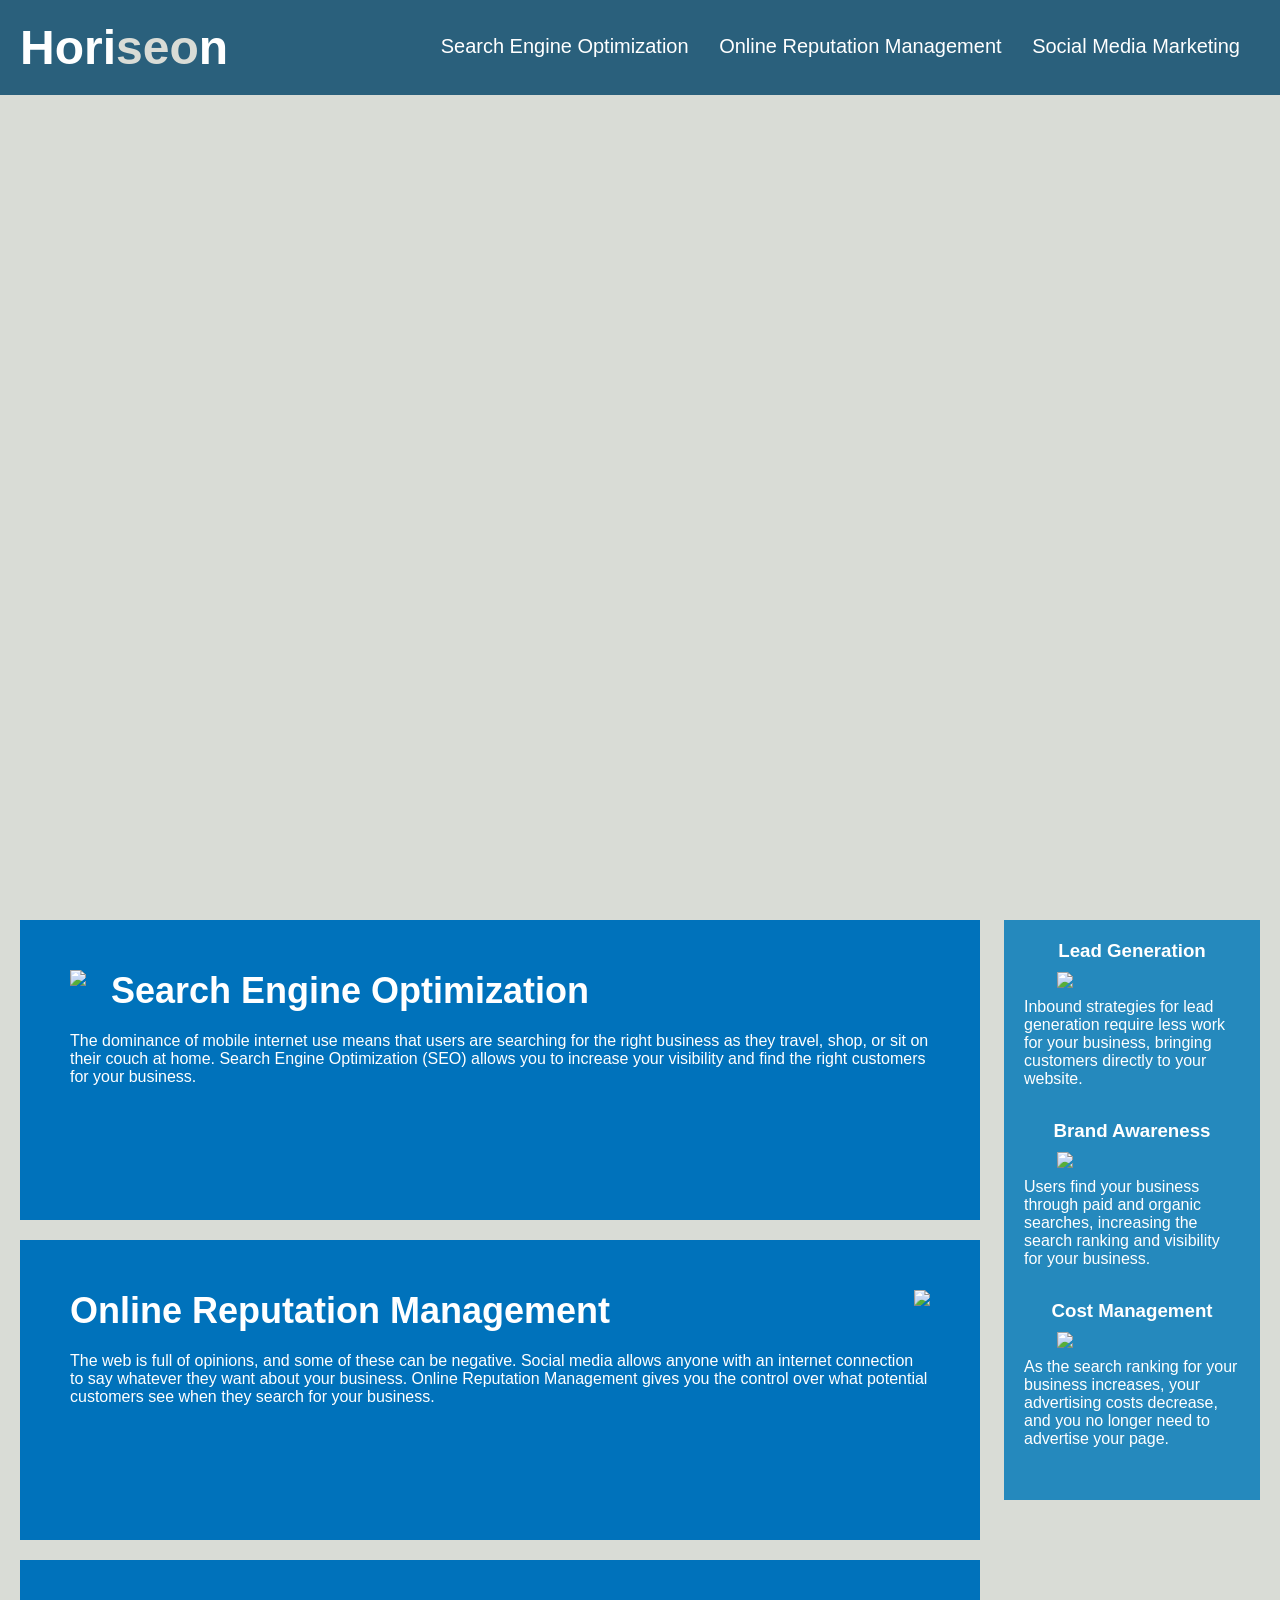
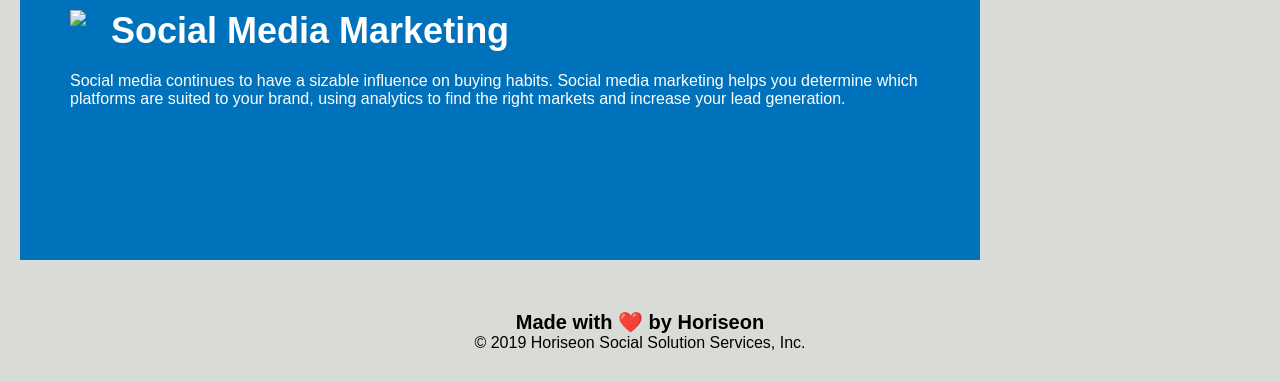
==== Develop/index.html @ 7d1b4bed "added comments spacing css and html out, changed some html semantics" ====
<!DOCTYPE html>
<html lang="en-us">

<head>
    <meta charset="UTF-8" />
    <link rel="stylesheet" href="./assets/css/style.css">
    <title>website</title>
</head>

<body>
    <!-- Header Start -->
    <div class="header">
        <h1>Hori<span class="seo">seo</span>n</h1>
        <nav>
            <ul>

                <li><a href="#search-engine-optimization">Search Engine Optimization</a></li>

                <li><a href="#online-reputation-management">Online Reputation Management</a></li>

                <li><a href="#social-media-marketing">Social Media Marketing</a></li>

            </ul>
        </nav>
    </div>
    <!-- Header End -->

    <!-- Hero Start -->
    <div class="hero"></div>
    <!-- Hero End -->

    <!-- Content Cards Start -->
    <div class="content">
        <div class="search-engine-optimization">
            <img src="./assets/images/search-engine-optimization.jpg" class="float-left" />
            <h2>Search Engine Optimization</h2>
            <p>
                The dominance of mobile internet use means that users are searching for the right business as they travel, shop, or sit on their couch at home. Search Engine Optimization (SEO) allows you to increase your visibility and find the right customers for your business.
            </p>
        </div>
        <div id="online-reputation-management" class="online-reputation-management">
            <img src="./assets/images/online-reputation-management.jpg" class="float-right" />
            <h2>Online Reputation Management</h2>
            <p>
                The web is full of opinions, and some of these can be negative. Social media allows anyone with an internet connection to say whatever they want about your business. Online Reputation Management gives you the control over what potential customers see when they search for your business.
            </p>
        </div>
        <div id="social-media-marketing" class="social-media-marketing">
            <img src="./assets/images/social-media-marketing.jpg" class="float-left" />
            <h2>Social Media Marketing</h2>
            <p>
                Social media continues to have a sizable influence on buying habits. Social media marketing helps you determine which platforms are suited to your brand, using analytics to find the right markets and increase your lead generation.
            </p>
        </div>
    </div>
    <!-- Content Cards End -->

    <!-- Content Column Starts -->
    <div class="benefits">
        <div class="benefit-lead">
            <h3>Lead Generation</h3>
            <img src="./assets/images/lead-generation.png" />
            <p>
                Inbound strategies for lead generation require less work for your business, bringing customers directly to your website.
            </p>
        </div>
        <div class="benefit-brand">
            <h3>Brand Awareness</h3>
            <img src="./assets/images/brand-awareness.png" />
            <p>
                Users find your business through paid and organic searches, increasing the search ranking and visibility for your business.
            </p>
        </div>
        <div class="benefit-cost">
            <h3>Cost Management</h3>
            <img src="./assets/images/cost-management.png"></img>
            <p>
                As the search ranking for your business increases, your advertising costs decrease, and you no longer need to advertise your page.
            </p>
        </div>
    </div>
    <!-- Content Colum Ends -->

    <!-- Footer Starts -->
    <div class="footer">
        <h2>Made with ❤️️ by Horiseon</h2>
        <p>
            &copy; 2019 Horiseon Social Solution Services, Inc.
        </p>
    </div>
    <!-- Footer Ends -->
</body>

</html>
---- Develop/assets/css/style.css ----
* {
    box-sizing: border-box;
    padding: 0;
    margin: 0;
}

:root {
    --white: #ffffff;
    --main-font: 'Gill Sans', 'Gill Sans MT', Calibri, 'Trebuchet MS', sans-serif;
    --branding-font: 'Trebuchet MS', 'Lucida Sans Unicode', 'Lucida Grande', 'Lucida Sans', Arial, sans-serif;
}

body {
    background-color: #d9dcd6;
}

/* Header Style Start */
.header {
    padding: 20px;
    font-family: var(--branding-font);
    background-color: #2a607c;
    color: var(--white);
}

.header h1 {
    display: inline-block;
    font-size: 48px;
}

.header h1 .seo {
    color: #d9dcd6;
}

.header nav {
    padding-top: 15px;
    margin-right: 20px;
    float: right;
    font-family: var(--main-font);
    font-size: 20px;
}

.header nav ul {
    list-style-type: none;
}

.header nav ul li {
    display: inline-block;
    margin-left: 25px;
}
/* Header Style Ends */

a {
    color: var(--white);
    text-decoration: none;
}

p {
    font-size: 16px;
}

/* Hero Style Starts */
.hero {
    height: 800px;
    width: 100%;
    margin-bottom: 25px;
    background-image: url("../images/digital-marketing-meeting.jpg");
    background-size: cover;
    background-position: center;
}
/* Hero Style Ends */

.float-left {
    float: left;
    margin-right: 25px;
}

.float-right {
    float: right;
    margin-left: 25px;
}

.content {
    width: 75%;
    display: inline-block;
    margin-left: 20px;
}

.benefits {
    margin-right: 20px;
    padding: 20px;
    clear: both;
    float: right;
    width: 20%;
    height: 100%;
    font-family: var(--main-font);
    background-color: #2589bd;
}

.benefit-lead {
    margin-bottom: 32px;
    color: var(--white);
}

.benefit-brand {
    margin-bottom: 32px;
    color: var(--white);
}

.benefit-cost {
    margin-bottom: 32px;
    color: var(--white);
}

.benefit-lead h3 {
    margin-bottom: 10px;
    text-align: center;
}

.benefit-brand h3 {
    margin-bottom: 10px;
    text-align: center;
}

.benefit-cost h3 {
    margin-bottom: 10px;
    text-align: center;
}

.benefit-lead img {
    display: block;
    margin: 10px auto;
    max-width: 150px;
}

.benefit-brand img {
    display: block;
    margin: 10px auto;
    max-width: 150px;
}

.benefit-cost img {
    display: block;
    margin: 10px auto;
    max-width: 150px;
}

.search-engine-optimization {
    margin-bottom: 20px;
    padding: 50px;
    height: 300px;
    font-family: var(--main-font);
    background-color: #0072bb;
    color: var(--white);
}

.online-reputation-management {
    margin-bottom: 20px;
    padding: 50px;
    height: 300px;
    font-family: var(--main-font);
    background-color: #0072bb;
    color: var(--white);
}

.social-media-marketing {
    margin-bottom: 20px;
    padding: 50px;
    height: 300px;
    font-family: var(--main-font);
    background-color: #0072bb;
    color: var(--white);
}

.search-engine-optimization img {
    max-height: 200px;
}

.online-reputation-management img {
    max-height: 200px;
}

.social-media-marketing img {
    max-height: 200px;
}

.search-engine-optimization h2 {
    margin-bottom: 20px;
    font-size: 36px;
}

.online-reputation-management h2 {
    margin-bottom: 20px;
    font-size: 36px;
}

.social-media-marketing h2 {
    margin-bottom: 20px;
    font-size: 36px;
}

.footer {
    padding: 30px;
    clear: both;
    font-family: var(--branding-font);
    text-align: center;
}

.footer h2 {
    font-size: 20px;
}
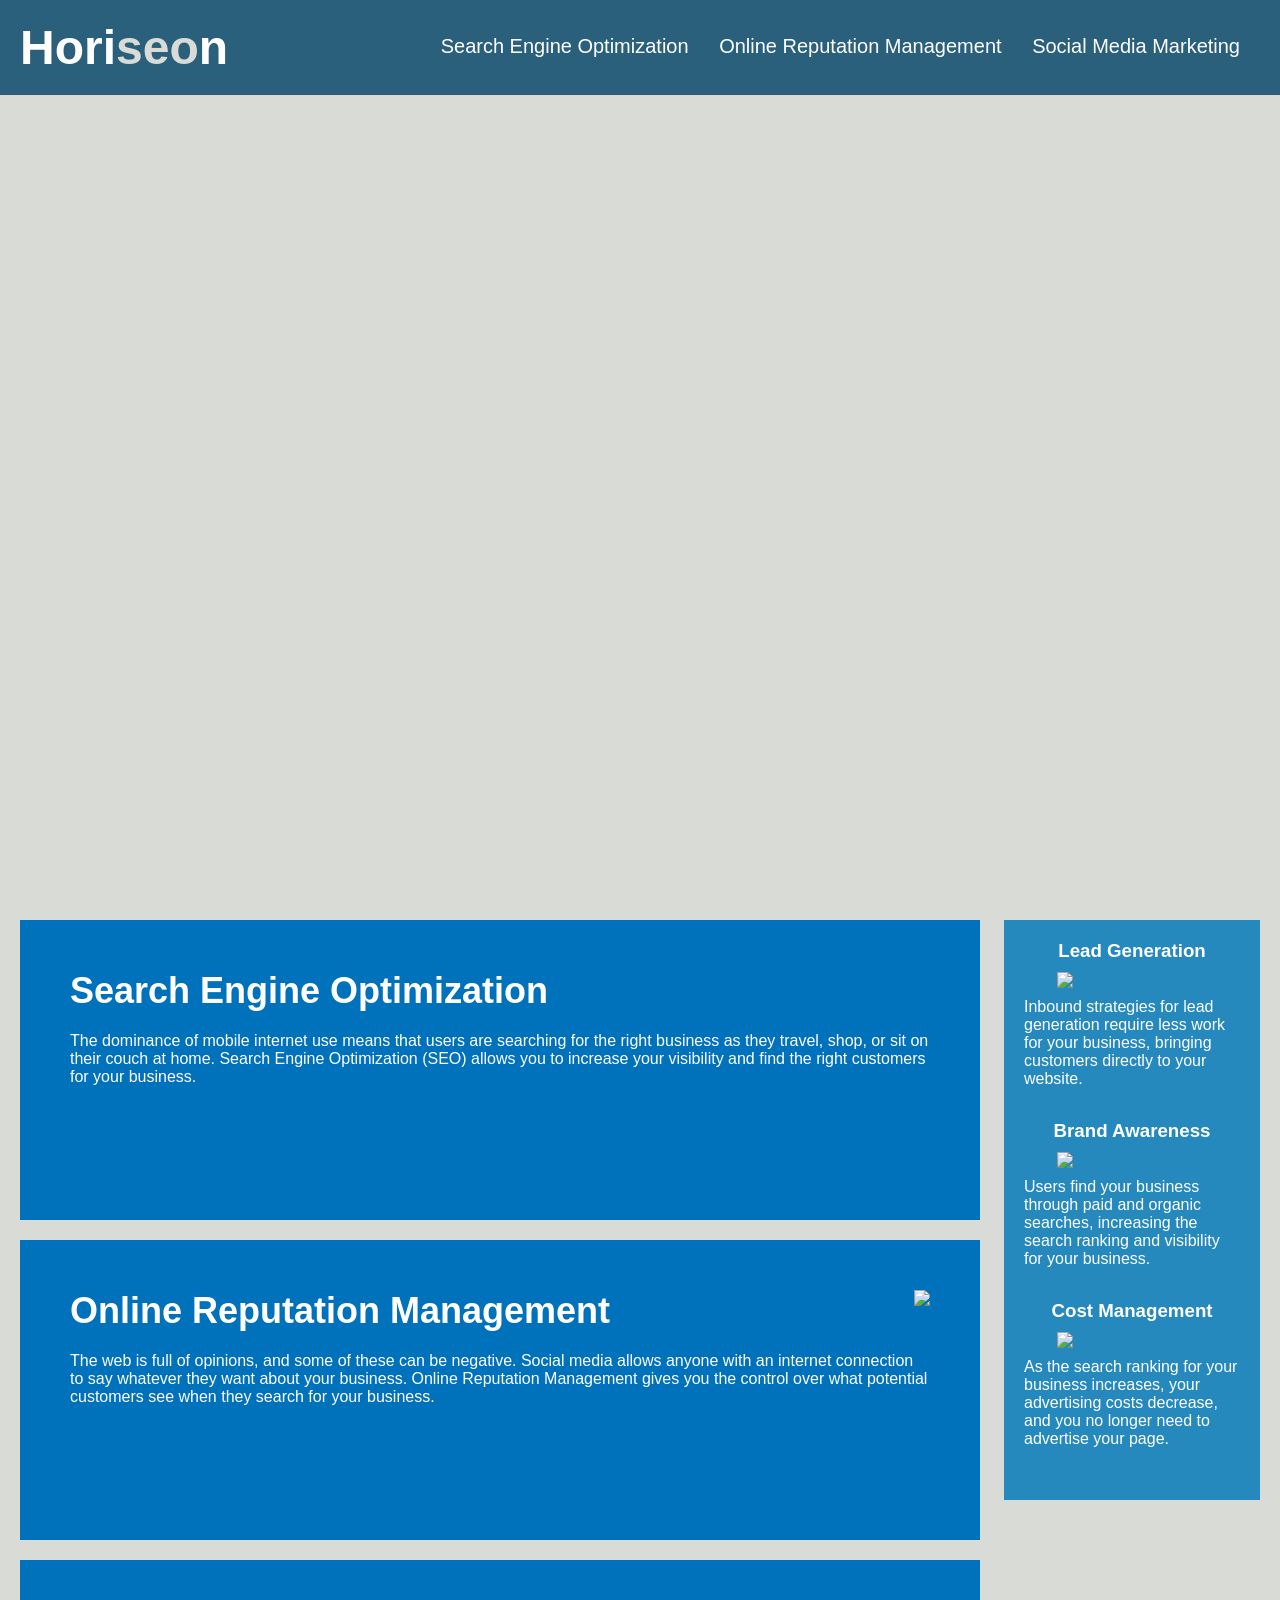
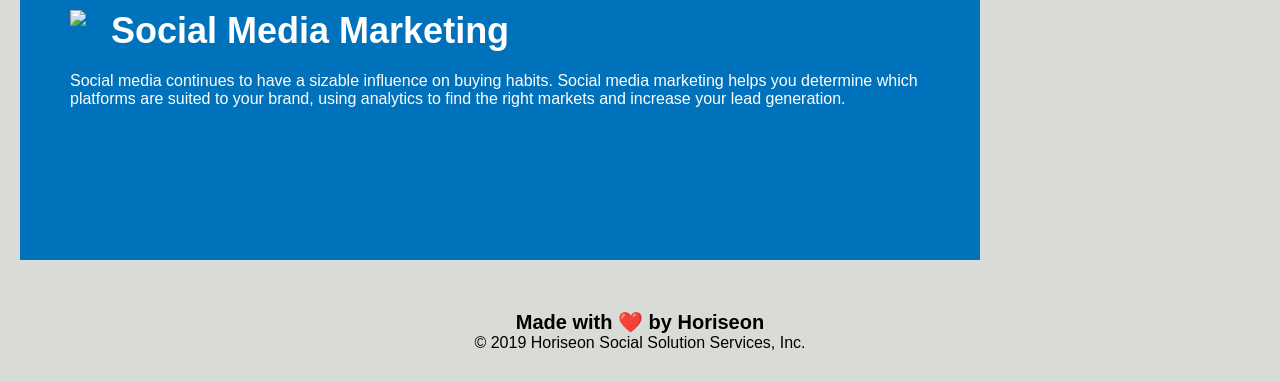
==== commit 58f0aea7: "Changing title to more descriptive useful title and fixing SEO id link to propely link to seo conten" ====
--- a/Develop/index.html
+++ b/Develop/index.html
@@ -4,25 +4,27 @@
 <head>
     <meta charset="UTF-8" />
     <link rel="stylesheet" href="./assets/css/style.css">
-    <title>website</title>
+    <title>Horiseon - Marketing and Search Engine Optimization</title>
 </head>
 
 <body>
     <!-- Header Start -->
-    <div class="header">
+    <header class="header">
         <h1>Hori<span class="seo">seo</span>n</h1>
         <nav>
             <ul>
-
-                <li><a href="#search-engine-optimization">Search Engine Optimization</a></li>
-
-                <li><a href="#online-reputation-management">Online Reputation Management</a></li>
-
-                <li><a href="#social-media-marketing">Social Media Marketing</a></li>
-
+                <li>
+                    <a href="#search-engine-optimization">Search Engine Optimization</a>
+                </li>
+                <li>
+                    <a href="#online-reputation-management">Online Reputation Management</a>
+                </li>
+                <li>
+                    <a href="#social-media-marketing">Social Media Marketing</a>
+                </li>
             </ul>
         </nav>
-    </div>
+    </header>
     <!-- Header End -->
 
     <!-- Hero Start -->
@@ -30,9 +32,9 @@
     <!-- Hero End -->
 
     <!-- Content Cards Start -->
-    <div class="content">
-        <div class="search-engine-optimization">
-            <img src="./assets/images/search-engine-optimization.jpg" class="float-left" />
+    <section class="content">
+        <div id="search-engine-optimization" class="search-engine-optimization">
+            <img src="./assets/images/search-engine-optimization.jpg" alt="" class="float-left" />
             <h2>Search Engine Optimization</h2>
             <p>
                 The dominance of mobile internet use means that users are searching for the right business as they travel, shop, or sit on their couch at home. Search Engine Optimization (SEO) allows you to increase your visibility and find the right customers for your business.
@@ -52,11 +54,11 @@
                 Social media continues to have a sizable influence on buying habits. Social media marketing helps you determine which platforms are suited to your brand, using analytics to find the right markets and increase your lead generation.
             </p>
         </div>
-    </div>
+    </section>
     <!-- Content Cards End -->
 
     <!-- Content Column Starts -->
-    <div class="benefits">
+    <section class="benefits">
         <div class="benefit-lead">
             <h3>Lead Generation</h3>
             <img src="./assets/images/lead-generation.png" />
@@ -78,16 +80,16 @@
                 As the search ranking for your business increases, your advertising costs decrease, and you no longer need to advertise your page.
             </p>
         </div>
-    </div>
+    </section>
     <!-- Content Colum Ends -->
 
     <!-- Footer Starts -->
-    <div class="footer">
+    <footer class="footer">
         <h2>Made with ❤️️ by Horiseon</h2>
         <p>
             &copy; 2019 Horiseon Social Solution Services, Inc.
         </p>
-    </div>
+    </footer>
     <!-- Footer Ends -->
 </body>
 
--- a/Develop/assets/css/style.css
+++ b/Develop/assets/css/style.css
@@ -171,29 +171,11 @@
     color: var(--white);
 }
 
-.search-engine-optimization img {
+.content img {
     max-height: 200px;
 }
 
-.online-reputation-management img {
-    max-height: 200px;
-}
-
-.social-media-marketing img {
-    max-height: 200px;
-}
-
-.search-engine-optimization h2 {
-    margin-bottom: 20px;
-    font-size: 36px;
-}
-
-.online-reputation-management h2 {
-    margin-bottom: 20px;
-    font-size: 36px;
-}
-
-.social-media-marketing h2 {
+.content h2 {
     margin-bottom: 20px;
     font-size: 36px;
 }
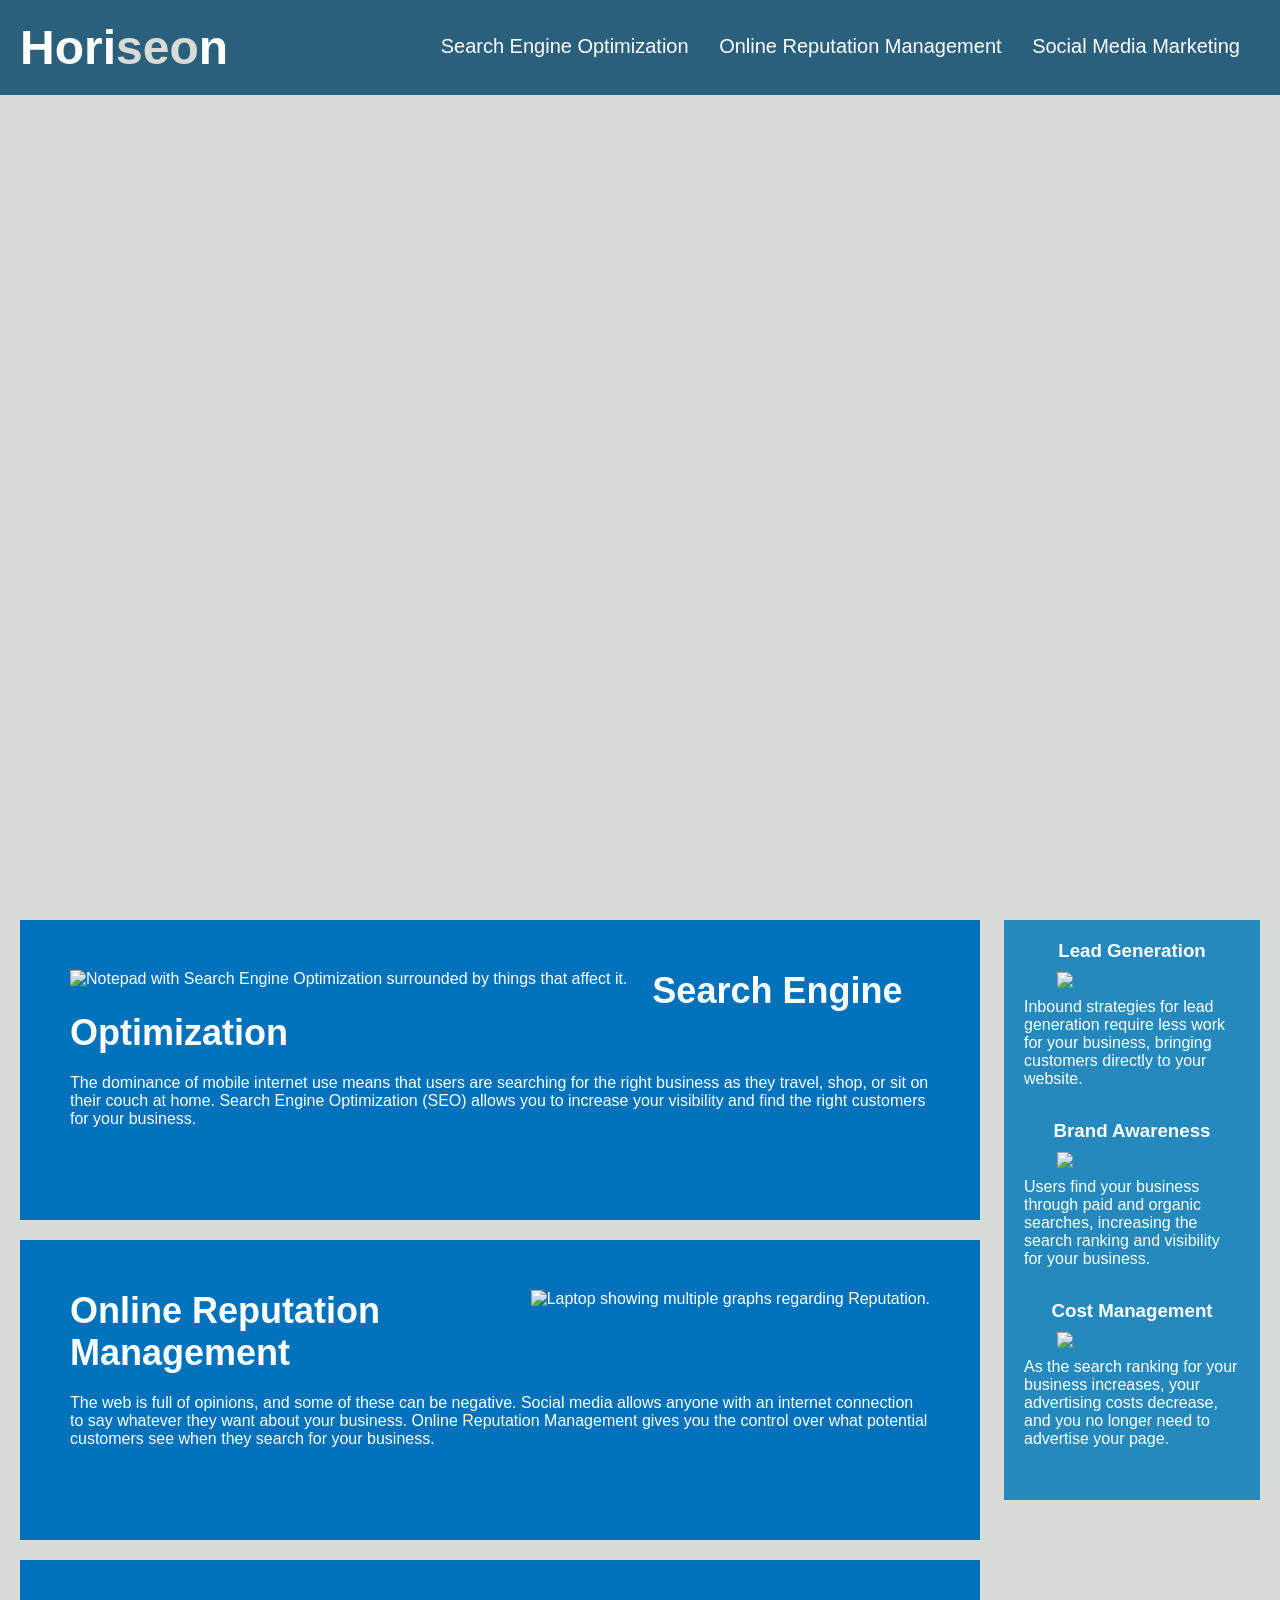
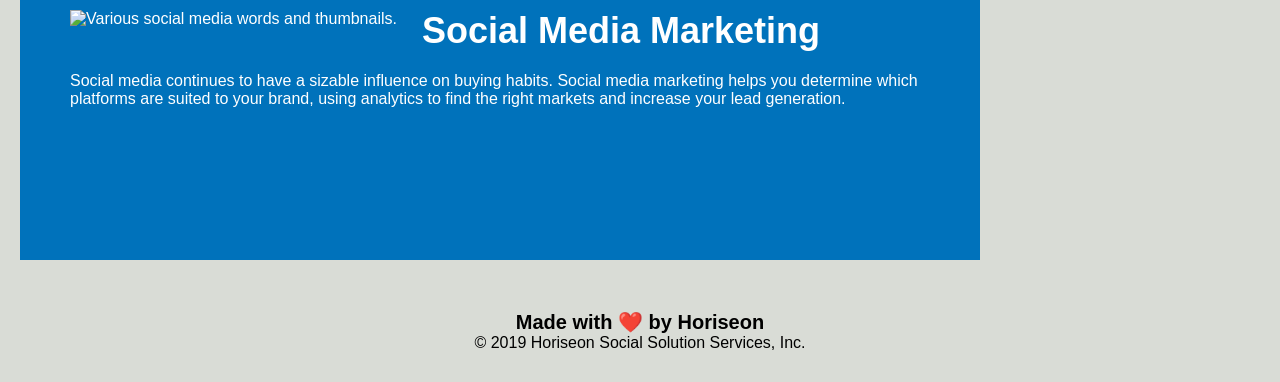
==== commit a0534d83: "added alt for images in content section" ====
--- a/Develop/index.html
+++ b/Develop/index.html
@@ -34,21 +34,21 @@
     <!-- Content Cards Start -->
     <section class="content">
         <div id="search-engine-optimization" class="search-engine-optimization">
-            <img src="./assets/images/search-engine-optimization.jpg" alt="" class="float-left" />
+            <img src="./assets/images/search-engine-optimization.jpg" alt="Notepad with Search Engine Optimization surrounded by things that affect it." class="float-left" />
             <h2>Search Engine Optimization</h2>
             <p>
                 The dominance of mobile internet use means that users are searching for the right business as they travel, shop, or sit on their couch at home. Search Engine Optimization (SEO) allows you to increase your visibility and find the right customers for your business.
             </p>
         </div>
         <div id="online-reputation-management" class="online-reputation-management">
-            <img src="./assets/images/online-reputation-management.jpg" class="float-right" />
+            <img src="./assets/images/online-reputation-management.jpg" alt="Laptop showing multiple graphs regarding Reputation." class="float-right" />
             <h2>Online Reputation Management</h2>
             <p>
                 The web is full of opinions, and some of these can be negative. Social media allows anyone with an internet connection to say whatever they want about your business. Online Reputation Management gives you the control over what potential customers see when they search for your business.
             </p>
         </div>
         <div id="social-media-marketing" class="social-media-marketing">
-            <img src="./assets/images/social-media-marketing.jpg" class="float-left" />
+            <img src="./assets/images/social-media-marketing.jpg" alt="Various social media words and thumbnails." class="float-left" />
             <h2>Social Media Marketing</h2>
             <p>
                 Social media continues to have a sizable influence on buying habits. Social media marketing helps you determine which platforms are suited to your brand, using analytics to find the right markets and increase your lead generation.
--- a/Develop/assets/css/style.css
+++ b/Develop/assets/css/style.css
@@ -172,7 +172,7 @@
 }
 
 .content img {
-    max-height: 200px;
+    max-height: 400px;
 }
 
 .content h2 {
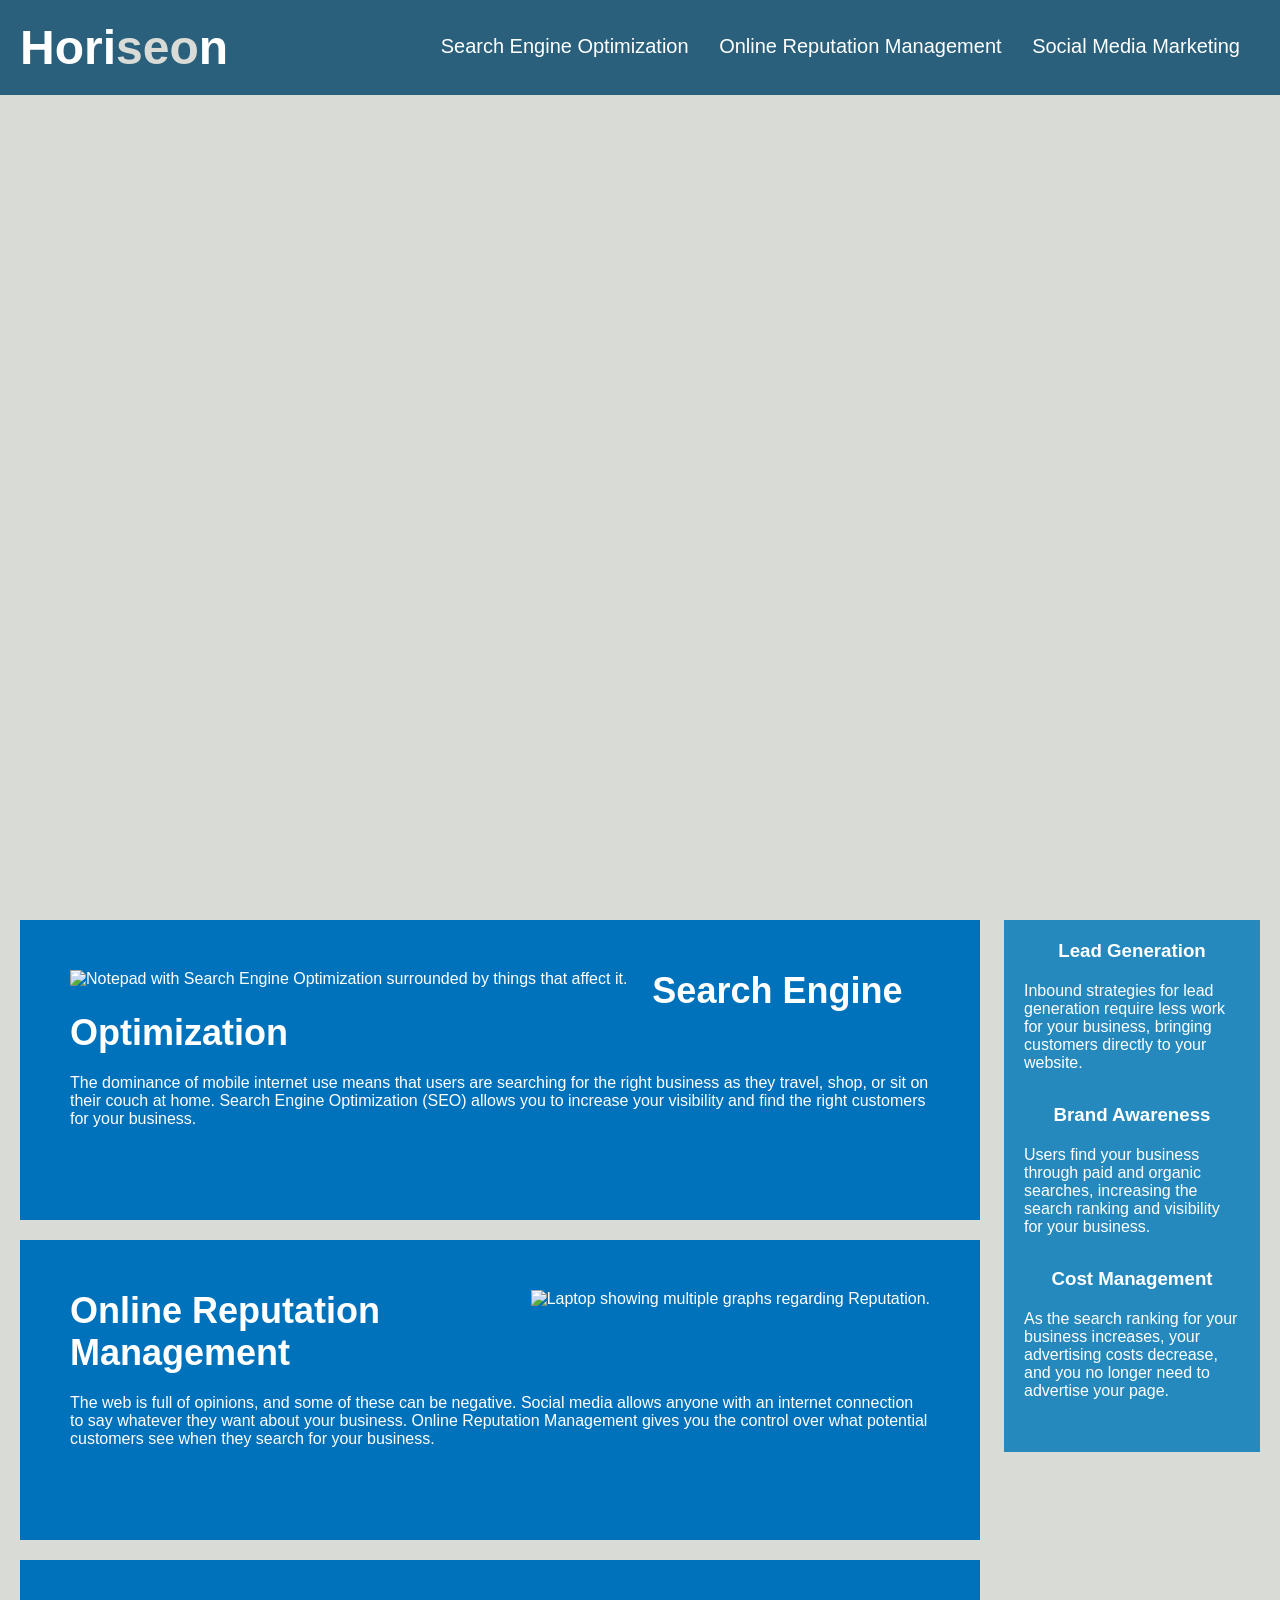
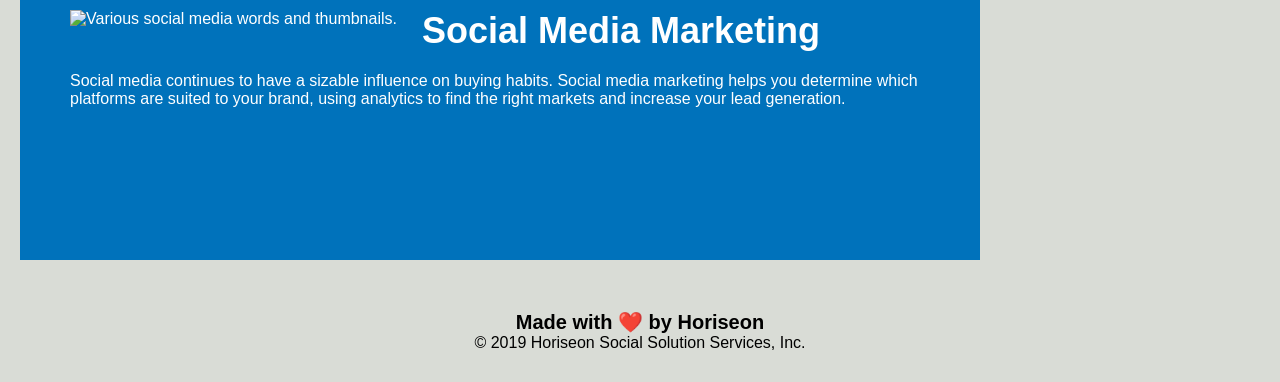
==== commit e492c093: "Added alt to benefits section and cleaned up css for Content by reducing repeated code." ====
--- a/Develop/index.html
+++ b/Develop/index.html
@@ -33,21 +33,21 @@
 
     <!-- Content Cards Start -->
     <section class="content">
-        <div id="search-engine-optimization" class="search-engine-optimization">
+        <div id="search-engine-optimization" class="content-cards">
             <img src="./assets/images/search-engine-optimization.jpg" alt="Notepad with Search Engine Optimization surrounded by things that affect it." class="float-left" />
             <h2>Search Engine Optimization</h2>
             <p>
                 The dominance of mobile internet use means that users are searching for the right business as they travel, shop, or sit on their couch at home. Search Engine Optimization (SEO) allows you to increase your visibility and find the right customers for your business.
             </p>
         </div>
-        <div id="online-reputation-management" class="online-reputation-management">
+        <div id="online-reputation-management" class="content-cards">
             <img src="./assets/images/online-reputation-management.jpg" alt="Laptop showing multiple graphs regarding Reputation." class="float-right" />
             <h2>Online Reputation Management</h2>
             <p>
                 The web is full of opinions, and some of these can be negative. Social media allows anyone with an internet connection to say whatever they want about your business. Online Reputation Management gives you the control over what potential customers see when they search for your business.
             </p>
         </div>
-        <div id="social-media-marketing" class="social-media-marketing">
+        <div id="social-media-marketing" class="content-cards">
             <img src="./assets/images/social-media-marketing.jpg" alt="Various social media words and thumbnails." class="float-left" />
             <h2>Social Media Marketing</h2>
             <p>
@@ -61,21 +61,21 @@
     <section class="benefits">
         <div class="benefit-lead">
             <h3>Lead Generation</h3>
-            <img src="./assets/images/lead-generation.png" />
+            <img src="./assets/images/lead-generation.png" alt="" />
             <p>
                 Inbound strategies for lead generation require less work for your business, bringing customers directly to your website.
             </p>
         </div>
         <div class="benefit-brand">
             <h3>Brand Awareness</h3>
-            <img src="./assets/images/brand-awareness.png" />
+            <img src="./assets/images/brand-awareness.png" alt="" />
             <p>
                 Users find your business through paid and organic searches, increasing the search ranking and visibility for your business.
             </p>
         </div>
         <div class="benefit-cost">
             <h3>Cost Management</h3>
-            <img src="./assets/images/cost-management.png"></img>
+            <img src="./assets/images/cost-management.png" alt="" />
             <p>
                 As the search ranking for your business increases, your advertising costs decrease, and you no longer need to advertise your page.
             </p>
--- a/Develop/assets/css/style.css
+++ b/Develop/assets/css/style.css
@@ -85,6 +85,15 @@
     margin-left: 20px;
 }
 
+.content-cards {
+    margin-bottom: 20px;
+    padding: 50px;
+    height: 300px;
+    font-family: var(--main-font);
+    background-color: #0072bb;
+    color: var(--white);
+}
+
 .benefits {
     margin-right: 20px;
     padding: 20px;
@@ -144,35 +153,8 @@
     max-width: 150px;
 }
 
-.search-engine-optimization {
-    margin-bottom: 20px;
-    padding: 50px;
-    height: 300px;
-    font-family: var(--main-font);
-    background-color: #0072bb;
-    color: var(--white);
-}
-
-.online-reputation-management {
-    margin-bottom: 20px;
-    padding: 50px;
-    height: 300px;
-    font-family: var(--main-font);
-    background-color: #0072bb;
-    color: var(--white);
-}
-
-.social-media-marketing {
-    margin-bottom: 20px;
-    padding: 50px;
-    height: 300px;
-    font-family: var(--main-font);
-    background-color: #0072bb;
-    color: var(--white);
-}
-
 .content img {
-    max-height: 400px;
+    max-height: 200px;
 }
 
 .content h2 {
